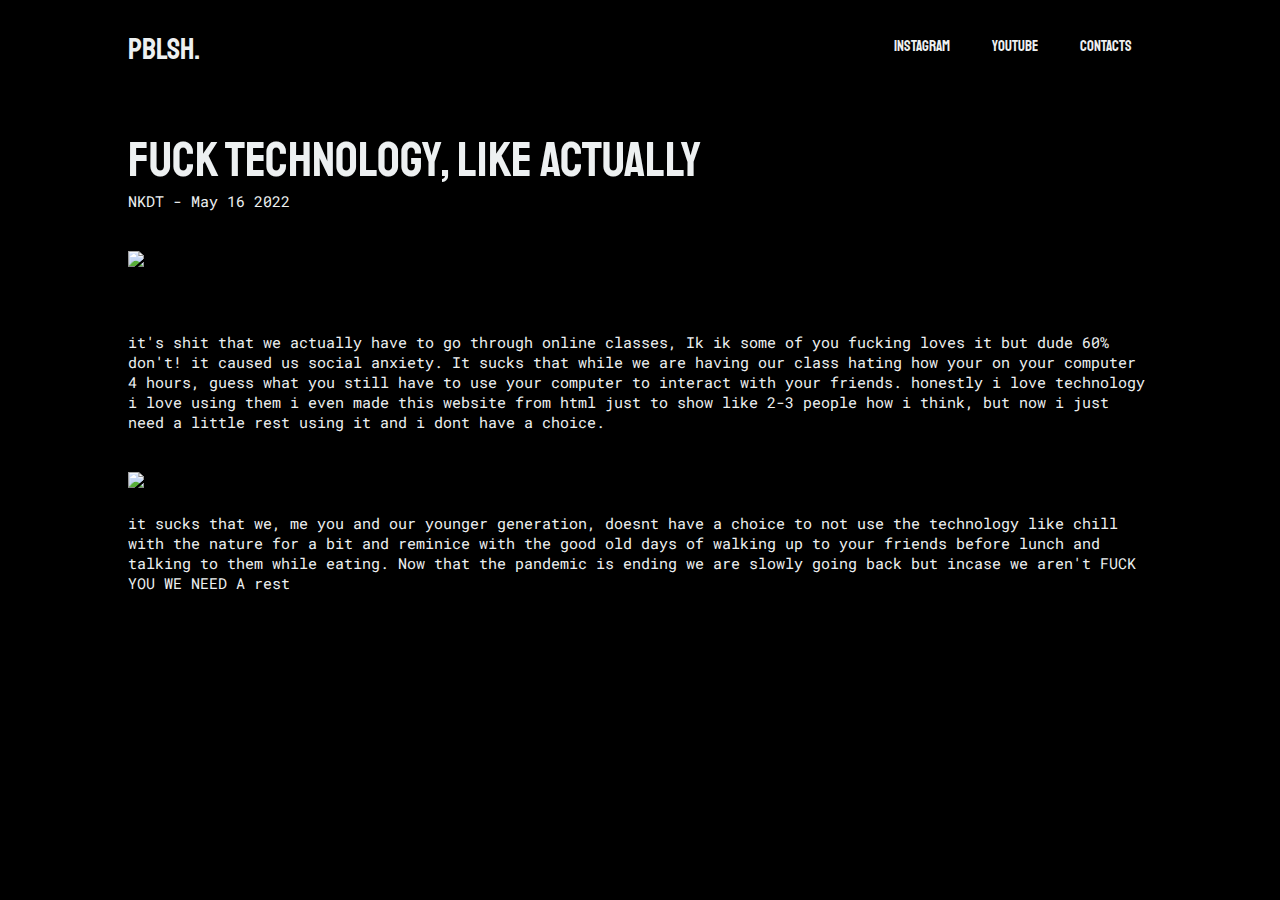
==== blog entries/Fuck Socmed/index.html @ 5d0bccb7 "yes" ====
<!DOCTYPE html>
<html lang="en">
<head>
    <meta charset="UTF-8">
    <meta http-equiv="X-UA-Compatible" content="IE=edge">
    <meta name="viewport" content="width=device-width, initial-scale=1.0">
    <title>PBLSH.</title>
    <style>
        @import url('https://fonts.googleapis.com/css2?family=Roboto+Mono:wght@500&family=Staatliches&display=swap');

*{
    box-sizing: border-box;
    margin: 0;
    padding: 0;
    font-family: Staatliches;
    max-width: 100%;
    overflow-x: hidden;
}

body{
    background-color: black;
}
li, a, button, p{
    font-family: Staatliches;
    font-size: 15px;
    color: #edf0f1;
    text-decoration: none;
}

header{
    display: flex;
    justify-content: space-between;
    align-items: center;
    padding: 30px 10%;
}

.logo{
    cursor: pointer;
    font-size: 30px;
}

.nav__links{
    list-style: none;
}

.nav__links li{
    display: inline-block;
    padding: 0px 20px;
}

.nav__links li a{
    transition: all 0.3s ease 0s;
}

.nav__links li a:hover{
    -webkit-text-stroke: 0.5px white;
    color: black;
    -webkit-font-smoothing: antialiased;
}

.intro{
    padding: 30px 10%;
    margin-right: auto;
}

.intro .text1{
    font-size: 50px;
    color: #edf0f1;
    margin-bottom: 0%;
    margin-right: auto;
}
.intro p{
    font-family: Roboto Mono;
}
.intro .p{
    margin: 0%;
    font-family: Roboto Flex;
}
.story-1{
    padding: 30px 10%;
}
.story-1 p{
    font-family: Roboto Mono;
    margin-right: auto;
}

</style>
</head>
<body>
    <header>
        <a href="/index.html"><p class="logo">PBLSH.</p></a>
        <nav>
            <ul class="nav__links">
                <li><a href="https://www.instagram.com/nedforspeed.avi/">instagram</a></li>
                <li><a href="https://www.youtube.com/channel/UCunwVNTSSCYH8ZzyjY_mOJg">youtube</a></li>
                <li><a href="mailto:neddetorres@gmail.com">contacts</a></li>
            </ul>
        </nav>
    </header>
    
    <section class="intro">
        <div class="text1" style="margin-bottom: 0%;">Fuck Technology, Like Actually</div>
        <p style="margin : 0; padding-top:0;">NKDT - May 16 2022</p>
        <br>
        <br>
        <img src="https://media.discordapp.net/attachments/775207325497557013/975345644480917564/IMG_8190.png">
    </section>

    <section class="story-1">
        <p class="first paragraph">
            it's shit that we actually have to go through online classes, Ik ik some of you fucking loves it but dude 60% don't! it caused us social anxiety. It sucks that while we are having our class hating how your on your computer 4 hours, guess what you still have to use your computer to interact with your friends.
            honestly i love technology i love using them i even made this website from html just to show like 2-3 people how i think, but now i just need a little rest using it and i dont have a choice.
        </p>
        <br>
        <br>
        <img src="https://media.discordapp.net/attachments/775207325497557013/975350192658317352/IMG_8192.png">
        <br>
        <br>
        <p class="second pararaph">it sucks that we, me you and our younger generation, doesnt have a choice to not use the technology like chill with the nature for a bit and reminice with the good old days of walking up to your friends before lunch and talking to them while eating. Now that the pandemic is ending we are slowly going back but incase we aren't FUCK YOU WE NEED A rest
        </p>
    </section>
    


</body>
</html>
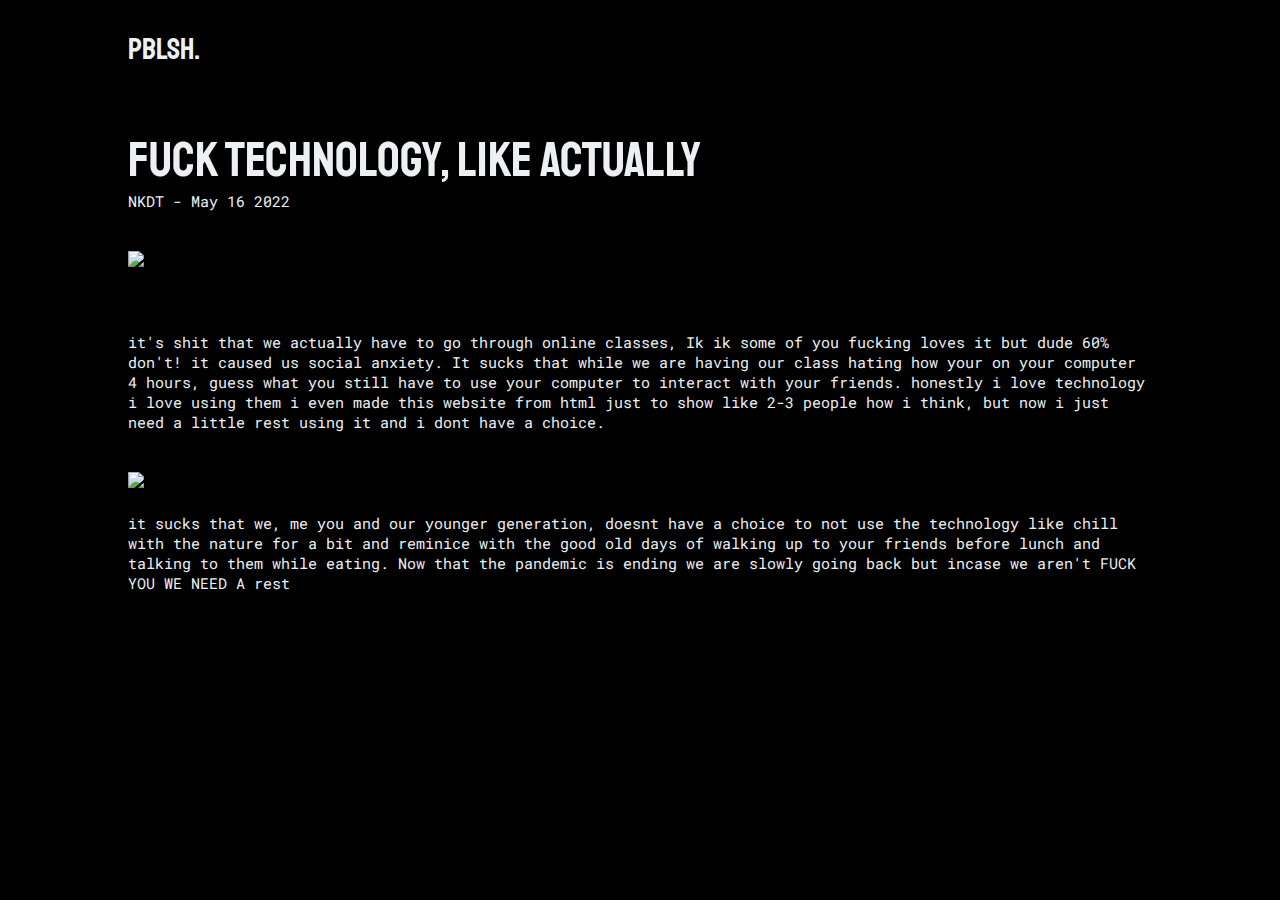
==== commit 0f52d9fd: "FIxed ads" ====
--- a/blog entries/Fuck Socmed/index.html
+++ b/blog entries/Fuck Socmed/index.html
@@ -8,7 +8,7 @@
     <style>
         @import url('https://fonts.googleapis.com/css2?family=Roboto+Mono:wght@500&family=Staatliches&display=swap');
 
-*{
+        *{
     box-sizing: border-box;
     margin: 0;
     padding: 0;
@@ -39,24 +39,6 @@
     font-size: 30px;
 }
 
-.nav__links{
-    list-style: none;
-}
-
-.nav__links li{
-    display: inline-block;
-    padding: 0px 20px;
-}
-
-.nav__links li a{
-    transition: all 0.3s ease 0s;
-}
-
-.nav__links li a:hover{
-    -webkit-text-stroke: 0.5px white;
-    color: black;
-    -webkit-font-smoothing: antialiased;
-}
 
 .intro{
     padding: 30px 10%;
@@ -89,13 +71,6 @@
 <body>
     <header>
         <a href="/index.html"><p class="logo">PBLSH.</p></a>
-        <nav>
-            <ul class="nav__links">
-                <li><a href="https://www.instagram.com/nedforspeed.avi/">instagram</a></li>
-                <li><a href="https://www.youtube.com/channel/UCunwVNTSSCYH8ZzyjY_mOJg">youtube</a></li>
-                <li><a href="mailto:neddetorres@gmail.com">contacts</a></li>
-            </ul>
-        </nav>
     </header>
     
     <section class="intro">
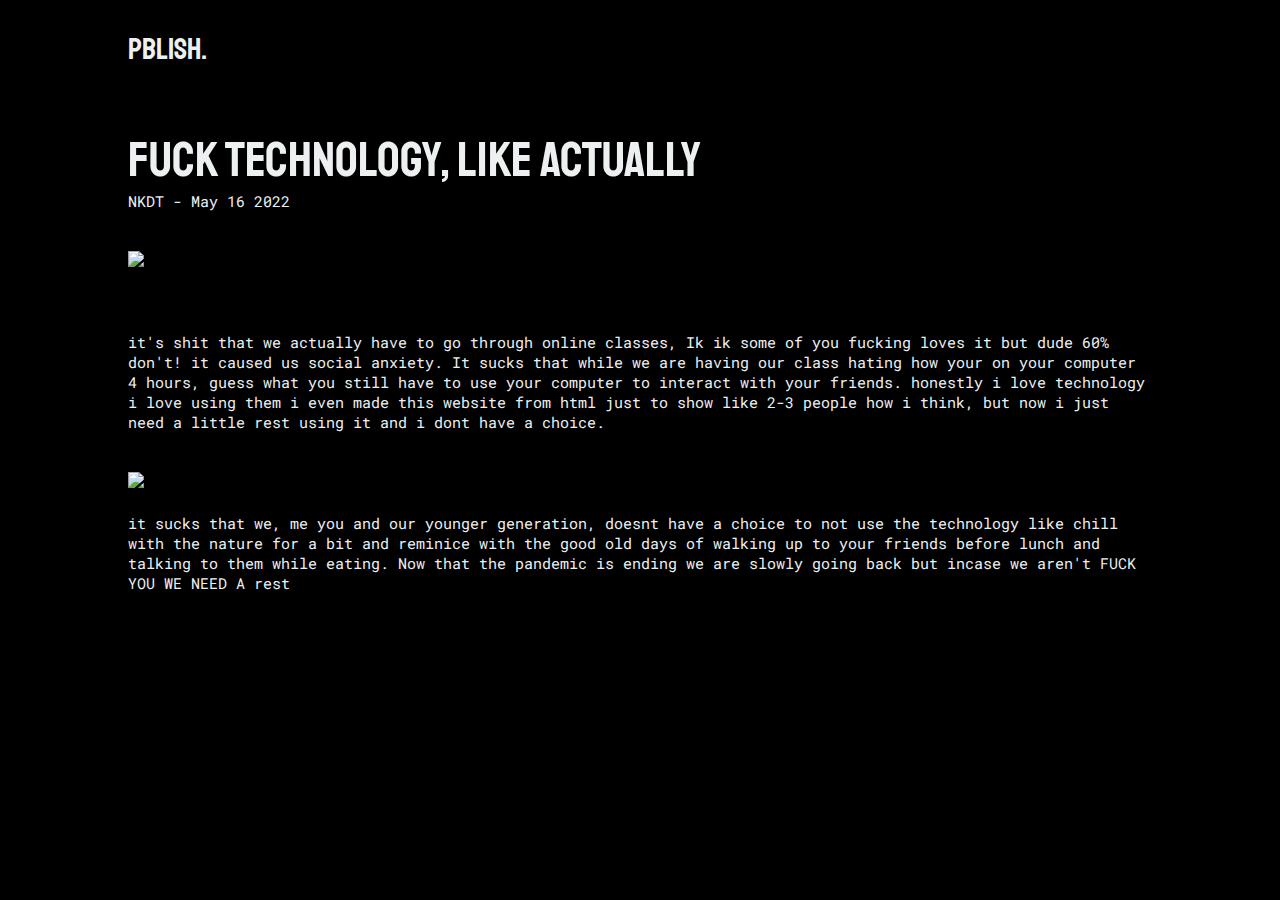
==== commit 98e1e886: "j" ====
--- a/blog entries/Fuck Socmed/index.html
+++ b/blog entries/Fuck Socmed/index.html
@@ -70,7 +70,7 @@
 </head>
 <body>
     <header>
-        <a href="/index.html"><p class="logo">PBLSH.</p></a>
+        <a href="/index.html"><p class="logo">PBLISH.</p></a>
     </header>
     
     <section class="intro">
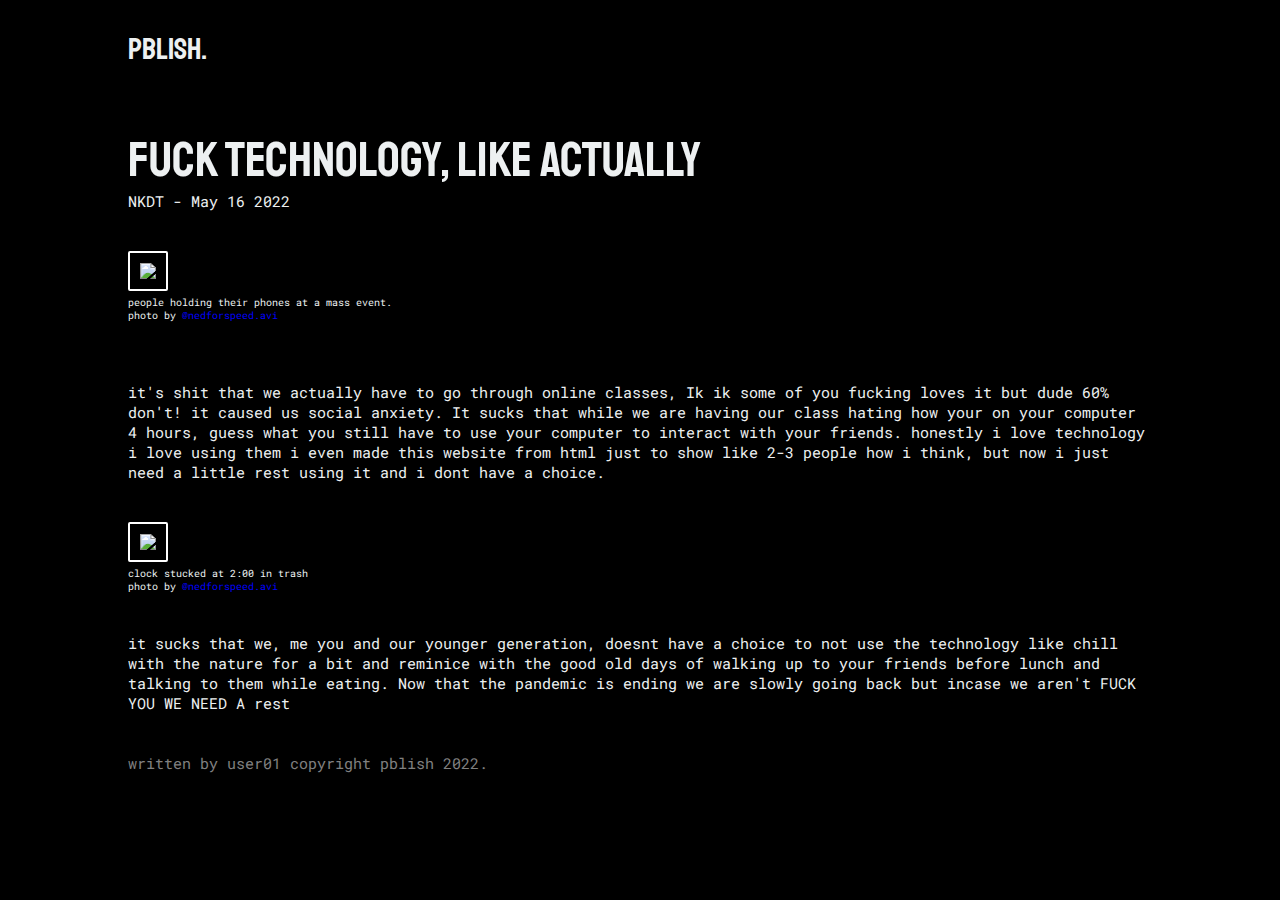
==== commit ba898b92: "Sex!!!!!!!!" ====
--- a/blog entries/Fuck Socmed/index.html
+++ b/blog entries/Fuck Socmed/index.html
@@ -65,6 +65,12 @@
     font-family: Roboto Mono;
     margin-right: auto;
 }
+img {
+    padding: 10px;
+    border: 2px solid rgb(255, 255, 255);
+    border-radius: 2px;
+    margin-right: auto;
+}
 
 </style>
 </head>
@@ -79,6 +85,7 @@
         <br>
         <br>
         <img src="https://media.discordapp.net/attachments/775207325497557013/975345644480917564/IMG_8190.png">
+        <p style="font-size: 10px;">people holding their phones at a mass event.<br>photo by <a href="https://www.instagram.com/nedforspeed.avi/"style="font-size: 10px; font-family: roboto mono; color: blue;">@nedforspeed.avi</a></p>
     </section>
 
     <section class="story-1">
@@ -89,10 +96,14 @@
         <br>
         <br>
         <img src="https://media.discordapp.net/attachments/775207325497557013/975350192658317352/IMG_8192.png">
+        <p style="font-size: 10px;">clock stucked at 2:00 in trash<br>photo by <a href="https://www.instagram.com/nedforspeed.avi/"style="font-size: 10px; font-family: roboto mono; color: blue;">@nedforspeed.avi</a></p>
         <br>
         <br>
         <p class="second pararaph">it sucks that we, me you and our younger generation, doesnt have a choice to not use the technology like chill with the nature for a bit and reminice with the good old days of walking up to your friends before lunch and talking to them while eating. Now that the pandemic is ending we are slowly going back but incase we aren't FUCK YOU WE NEED A rest
         </p>
+        <br>
+        <br>
+        <p style="color: grey;"> written by user01 copyright pblish 2022.</p>
     </section>
     
 
